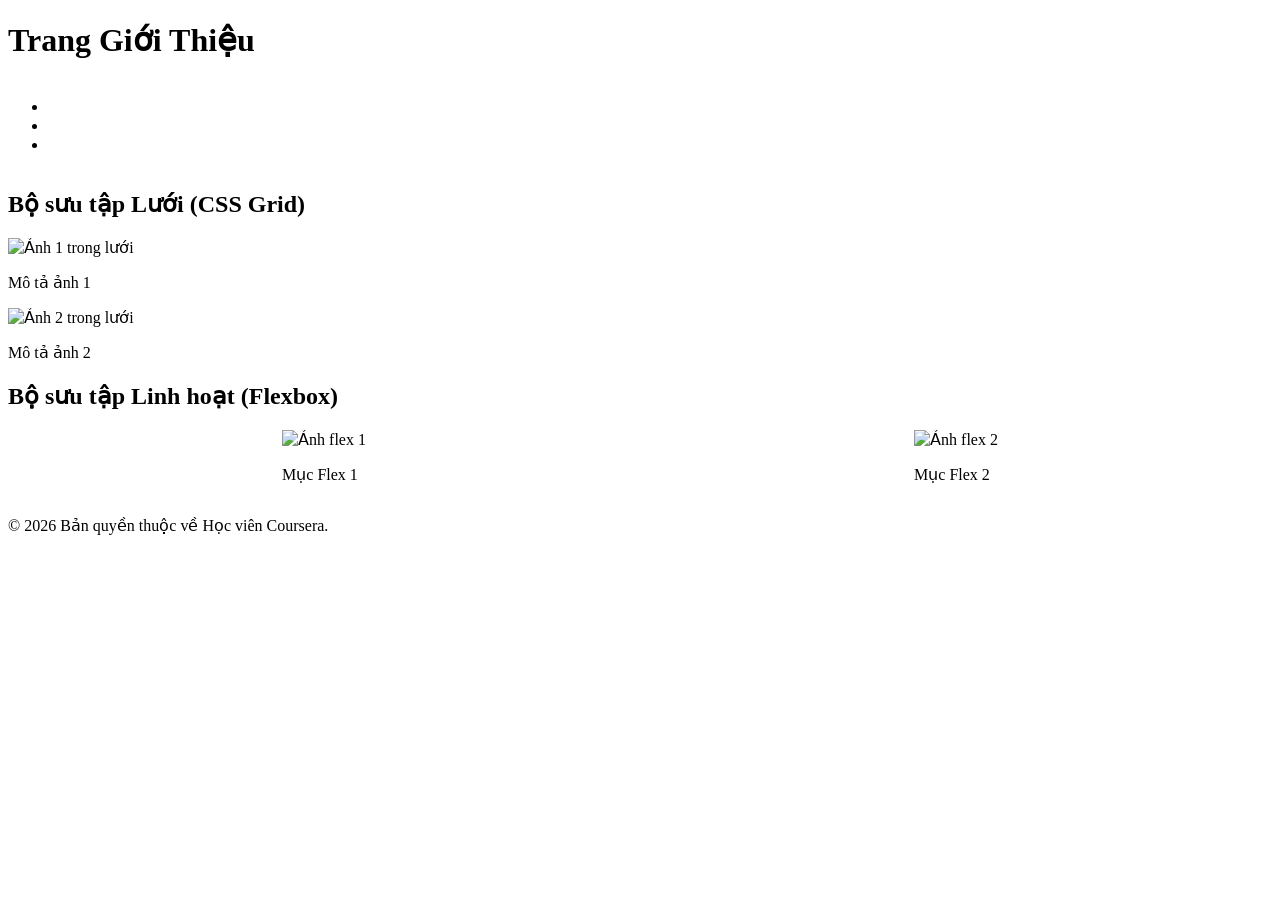
==== about.html @ 4b506570 "Add files via upload" ====
<!DOCTYPE html>
<html lang="vi">
<head>
<link rel="stylesheet" href="style.css">
    <meta charset="UTF-8">
    <meta name="viewport" content="width=device-width, initial-scale=1.0">
    <title>Giới thiệu - Bài tập 1</title>
    <!-- Liên kết đến cùng tệp style.css -->
    <link rel="stylesheet" href="style.css">
</head>
<body>
<a href="#main" class="skip-link">Chuyển đến Nội dung chính</a>
<a class="skip-link" href="#main-content">Chuyển đến Nội dung chính</a>
    <header>
        <h1>Trang Giới Thiệu</h1>
    </header>

    <nav>
        <ul>
            <li><a href="index.html" style="color: white;">Trang chủ</a></li>
            <li><a href="about.html" style="color: white;">Giới thiệu</a></li>
            <li><a href="contact.html" style="color: white;">Liên hệ</a></li>
        </ul>
    </nav>

  <main id="main-content">
<main id="main">
       <main id="main-content">
    <h2>Bộ sưu tập Lưới (CSS Grid)</h2>
    <div class="grid">
        <div class="grid-item">
            <img src="https://via.placeholder.com/300" alt="Ảnh 1 trong lưới">
            <p>Mô tả ảnh 1</p>
        </div>
        <div class="grid-item">
            <img src="https://via.placeholder.com/300" alt="Ảnh 2 trong lưới">
            <p>Mô tả ảnh 2</p>
        </div>
    </div>

    <h2>Bộ sưu tập Linh hoạt (Flexbox)</h2>
    <div class="flex">
        <div class="flex-item">
            <img src="https://via.placeholder.com/150" alt="Ảnh flex 1">
            <p>Mục Flex 1</p>
        </div>
        <div class="flex-item">
            <img src="https://via.placeholder.com/150" alt="Ảnh flex 2">
            <p>Mục Flex 2</p>
        </div>
    </div>
</main>
    </main>

    <footer>
        <p>&copy; 2026 Bản quyền thuộc về Học viên Coursera.</p>
    </footer>

</body>
</html>
---- style.css ----
/* ==========================================================================

ACCESSIBILITY / SKIP TO CONTENT
========================================================================== */
.skip-link {
position: absolute;
top: -100px;
left: 10px;
background-color: #000000;
color: #ffffff;
padding: 10px 15px;
z-index: 100;
text-decoration: underline;
font-weight: bold;
border-radius: 4px;
}

/* Hiển thị liên kết khi người dùng phím Tab (focus) */
.skip-link:focus {
top: 10px;
}

/* ==========================================================================
2. EXISTING STYLES & COMMENTED CODE
========================================================================== */

/* Nhận xét/Ẩn kiểu dáng hiện có cho phần tử li theo yêu cầu đề bài /
/
li {
display: inline;
list-style-type: none;
padding: 10px;
}
*/

/* ==========================================================================
3. NAVIGATION (NAV) STYLES
========================================================================== */
nav {
display: inline-block;
width: 80%;
}

/* Bộ chọn hậu duệ: Chỉ tạo kiểu cho hình ảnh trong nav */
nav img {
width: 10%;
height: auto;
}

/* ==========================================================================
4. GRID CLASS STYLES
========================================================================== /
.grid {
display: grid;
grid-template-columns: 40% 40%;
justify-content: center; / Căn chỉnh vị trí các cột /
align-items: center;    / Căn chỉnh theo chiều dọc /
row-gap: 20px;          / Khoảng cách giữa các hàng */
}

/* Bộ chọn hậu duệ: Chỉ tạo kiểu cho hình ảnh trong lớp grid */
.grid img {
width: 100%;
height: auto;
}

/* ==========================================================================
5. FLEX CLASS STYLES
========================================================================== */
.flex {
display: flex;
flex-wrap: wrap;
justify-content: space-around;
align-items: center;
}
---- style.css ----
/* ==========================================================================

ACCESSIBILITY / SKIP TO CONTENT
========================================================================== */
.skip-link {
position: absolute;
top: -100px;
left: 10px;
background-color: #000000;
color: #ffffff;
padding: 10px 15px;
z-index: 100;
text-decoration: underline;
font-weight: bold;
border-radius: 4px;
}

/* Hiển thị liên kết khi người dùng phím Tab (focus) */
.skip-link:focus {
top: 10px;
}

/* ==========================================================================
2. EXISTING STYLES & COMMENTED CODE
========================================================================== */

/* Nhận xét/Ẩn kiểu dáng hiện có cho phần tử li theo yêu cầu đề bài /
/
li {
display: inline;
list-style-type: none;
padding: 10px;
}
*/

/* ==========================================================================
3. NAVIGATION (NAV) STYLES
========================================================================== */
nav {
display: inline-block;
width: 80%;
}

/* Bộ chọn hậu duệ: Chỉ tạo kiểu cho hình ảnh trong nav */
nav img {
width: 10%;
height: auto;
}

/* ==========================================================================
4. GRID CLASS STYLES
========================================================================== /
.grid {
display: grid;
grid-template-columns: 40% 40%;
justify-content: center; / Căn chỉnh vị trí các cột /
align-items: center;    / Căn chỉnh theo chiều dọc /
row-gap: 20px;          / Khoảng cách giữa các hàng */
}

/* Bộ chọn hậu duệ: Chỉ tạo kiểu cho hình ảnh trong lớp grid */
.grid img {
width: 100%;
height: auto;
}

/* ==========================================================================
5. FLEX CLASS STYLES
========================================================================== */
.flex {
display: flex;
flex-wrap: wrap;
justify-content: space-around;
align-items: center;
}
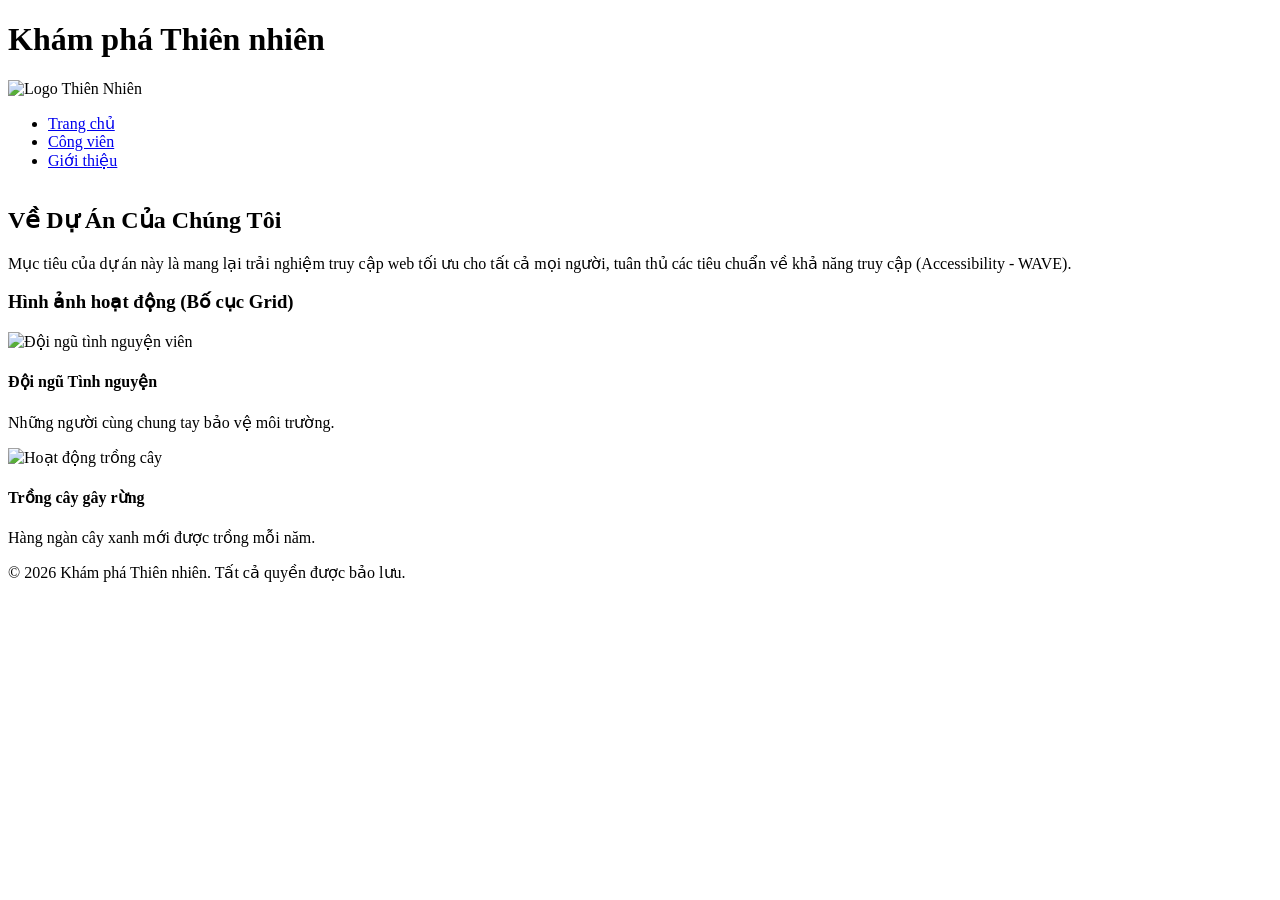
==== commit 59f7ab28: "Add files via upload" ====
--- a/about.html
+++ b/about.html
@@ -1,60 +1,50 @@
 <!DOCTYPE html>
 <html lang="vi">
 <head>
-<link rel="stylesheet" href="style.css">
-    <meta charset="UTF-8">
-    <meta name="viewport" content="width=device-width, initial-scale=1.0">
-    <title>Giới thiệu - Bài tập 1</title>
-    <!-- Liên kết đến cùng tệp style.css -->
-    <link rel="stylesheet" href="style.css">
+  <meta charset="UTF-8">
+  <meta name="viewport" content="width=device-width, initial-scale=1.0">
+  <title>Giới thiệu - Khám phá Thiên nhiên</title>
+  <link rel="stylesheet" href="style.css">
 </head>
 <body>
-<a href="#main" class="skip-link">Chuyển đến Nội dung chính</a>
-<a class="skip-link" href="#main-content">Chuyển đến Nội dung chính</a>
-    <header>
-        <h1>Trang Giới Thiệu</h1>
-    </header>
 
+  <!-- Liên kết Chuyển đến Nội dung chính -->
+  <a href="#main-content" class="skip-link">Chuyển đến Nội dung chính</a>
+
+  <header>
+    <h1>Khám phá Thiên nhiên</h1>
     <nav>
-        <ul>
-            <li><a href="index.html" style="color: white;">Trang chủ</a></li>
-            <li><a href="about.html" style="color: white;">Giới thiệu</a></li>
-            <li><a href="contact.html" style="color: white;">Liên hệ</a></li>
-        </ul>
+      <img src="https://via.placeholder.com/50" alt="Logo Thiên Nhiên">
+      <ul>
+        <li><a href="index.html">Trang chủ</a></li>
+        <li><a href="parks.html">Công viên</a></li>
+        <li><a href="about.html">Giới thiệu</a></li>
+      </ul>
     </nav>
+  </header>
 
   <main id="main-content">
-<main id="main">
-       <main id="main-content">
-    <h2>Bộ sưu tập Lưới (CSS Grid)</h2>
+    <h2>Về Dự Án Của Chúng Tôi</h2>
+    <p>Mục tiêu của dự án này là mang lại trải nghiệm truy cập web tối ưu cho tất cả mọi người, tuân thủ các tiêu chuẩn về khả năng truy cập (Accessibility - WAVE).</p>
+
+    <h3>Hình ảnh hoạt động (Bố cục Grid)</h3>
     <div class="grid">
-        <div class="grid-item">
-            <img src="https://via.placeholder.com/300" alt="Ảnh 1 trong lưới">
-            <p>Mô tả ảnh 1</p>
-        </div>
-        <div class="grid-item">
-            <img src="https://via.placeholder.com/300" alt="Ảnh 2 trong lưới">
-            <p>Mô tả ảnh 2</p>
-        </div>
+      <div class="grid-item">
+        <img src="https://via.placeholder.com/400x250" alt="Đội ngũ tình nguyện viên">
+        <h4>Đội ngũ Tình nguyện</h4>
+        <p>Những người cùng chung tay bảo vệ môi trường.</p>
+      </div>
+      <div class="grid-item">
+        <img src="https://via.placeholder.com/400x250" alt="Hoạt động trồng cây">
+        <h4>Trồng cây gây rừng</h4>
+        <p>Hàng ngàn cây xanh mới được trồng mỗi năm.</p>
+      </div>
     </div>
+  </main>
 
-    <h2>Bộ sưu tập Linh hoạt (Flexbox)</h2>
-    <div class="flex">
-        <div class="flex-item">
-            <img src="https://via.placeholder.com/150" alt="Ảnh flex 1">
-            <p>Mục Flex 1</p>
-        </div>
-        <div class="flex-item">
-            <img src="https://via.placeholder.com/150" alt="Ảnh flex 2">
-            <p>Mục Flex 2</p>
-        </div>
-    </div>
-</main>
-    </main>
-
-    <footer>
-        <p>&copy; 2026 Bản quyền thuộc về Học viên Coursera.</p>
-    </footer>
+  <footer>
+    <p>&copy; 2026 Khám phá Thiên nhiên. Tất cả quyền được bảo lưu.</p>
+  </footer>
 
 </body>
 </html>
--- a/style.css
+++ b/style.css
@@ -15,7 +15,7 @@
 border-radius: 4px;
 }
 
-/* Hiển thị liên kết khi người dùng phím Tab (focus) */
+/* Hiển thị liên kết khi nhấn phím Tab (focus) */
 .skip-link:focus {
 top: 10px;
 }
@@ -24,8 +24,7 @@
 2. EXISTING STYLES & COMMENTED CODE
 ========================================================================== */
 
-/* Nhận xét/Ẩn kiểu dáng hiện có cho phần tử li theo yêu cầu đề bài /
-/
+/* Nhận xét/Ẩn kiểu dáng hiện có cho phần tử li theo yêu cầu đề bài
 li {
 display: inline;
 list-style-type: none;
@@ -54,8 +53,8 @@
 display: grid;
 grid-template-columns: 40% 40%;
 justify-content: center; / Căn chỉnh vị trí các cột /
-align-items: center;    / Căn chỉnh theo chiều dọc /
-row-gap: 20px;          / Khoảng cách giữa các hàng */
+align-items: center;     / Căn chỉnh theo chiều dọc /
+row-gap: 20px;           / Khoảng cách giữa các hàng */
 }
 
 /* Bộ chọn hậu duệ: Chỉ tạo kiểu cho hình ảnh trong lớp grid */
